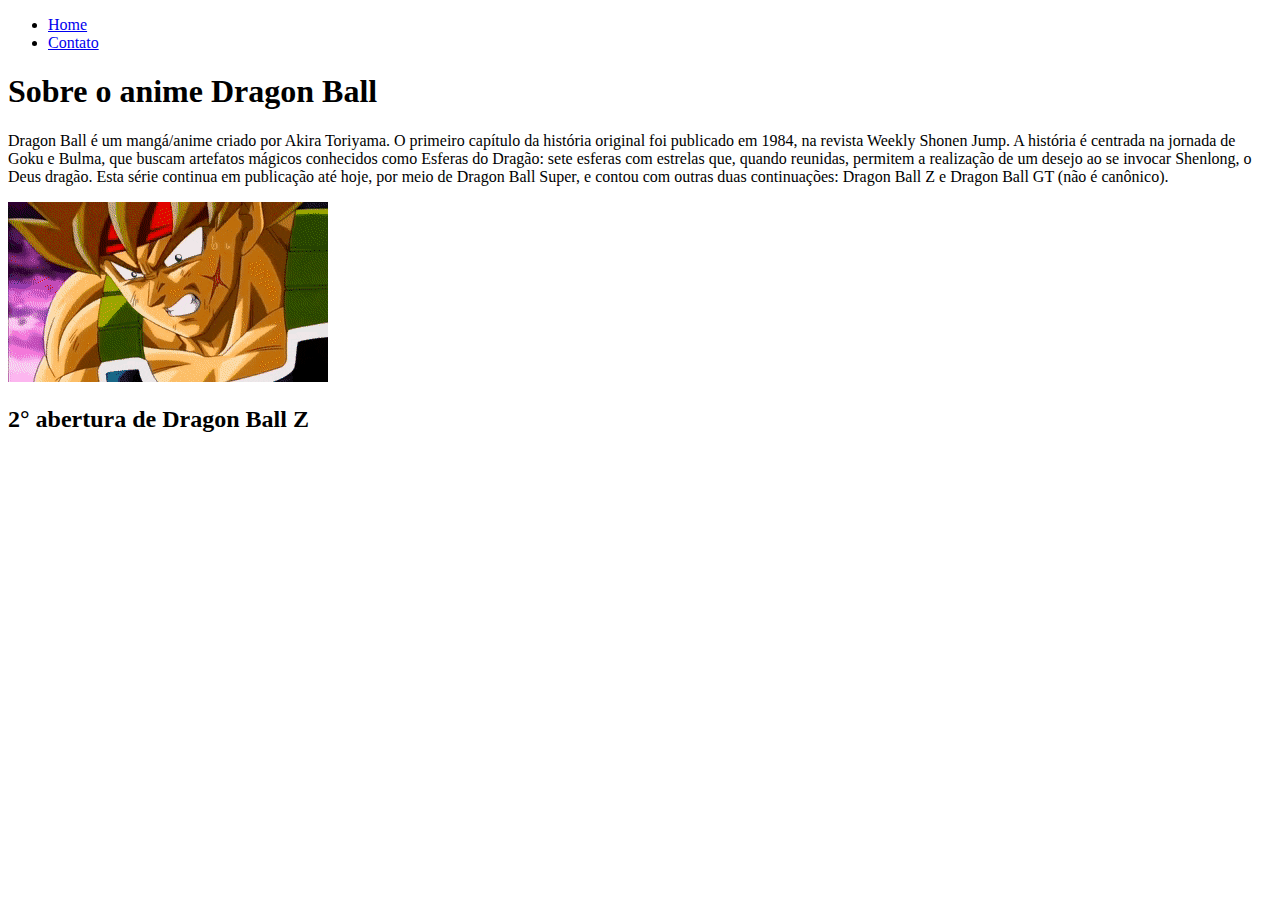
==== index.html @ f15b54b5 "Página Html" ====
<!DOCTYPE html>
<html lang="pt-br">
<head>
    <meta charset="UTF-8">
    <meta http-equiv="X-UA-Compatible" content="IE=edge">
    <meta name="viewport" content="width=device-width, initial-scale=1.0">
    <title>Dragon Ball</title>
</head>
<body>

    <ul>
        <li>
            <a href="index.html"> Home </a>
        </li>
        <li>
            <a href="contato.html"> Contato </a>
        </li>
    </ul>

    <h1>Sobre o anime Dragon Ball</h1>

    <p>
        Dragon Ball é um mangá/anime criado por Akira Toriyama. 
        O primeiro capítulo da história original foi publicado em 1984, na revista Weekly Shonen Jump. 
        A história é centrada na jornada de Goku e Bulma, que buscam artefatos mágicos conhecidos 
        como Esferas do Dragão: sete esferas com estrelas que, quando reunidas, permitem a realização de um 
        desejo ao se invocar Shenlong, o Deus dragão. Esta série continua em publicação até hoje, por meio de 
        Dragon Ball Super, e contou com outras duas continuações: Dragon Ball Z e 
        Dragon Ball GT (não é canônico).
    </p>

    <img src="assets/img/bardockSsj.gif" alt="Imagem do personagem Bardock">

    <h2>2° abertura de Dragon Ball Z</h2>

    <iframe width="560" height="315" src="https://www.youtube.com/embed/a7DWUiG42Dc" 
    title="YouTube video player" frameborder="0" 
    allow="accelerometer; autoplay; clipboard-write; encrypted-media; gyroscope; picture-in-picture" 
    allowfullscreen></iframe>

</body>
</html>
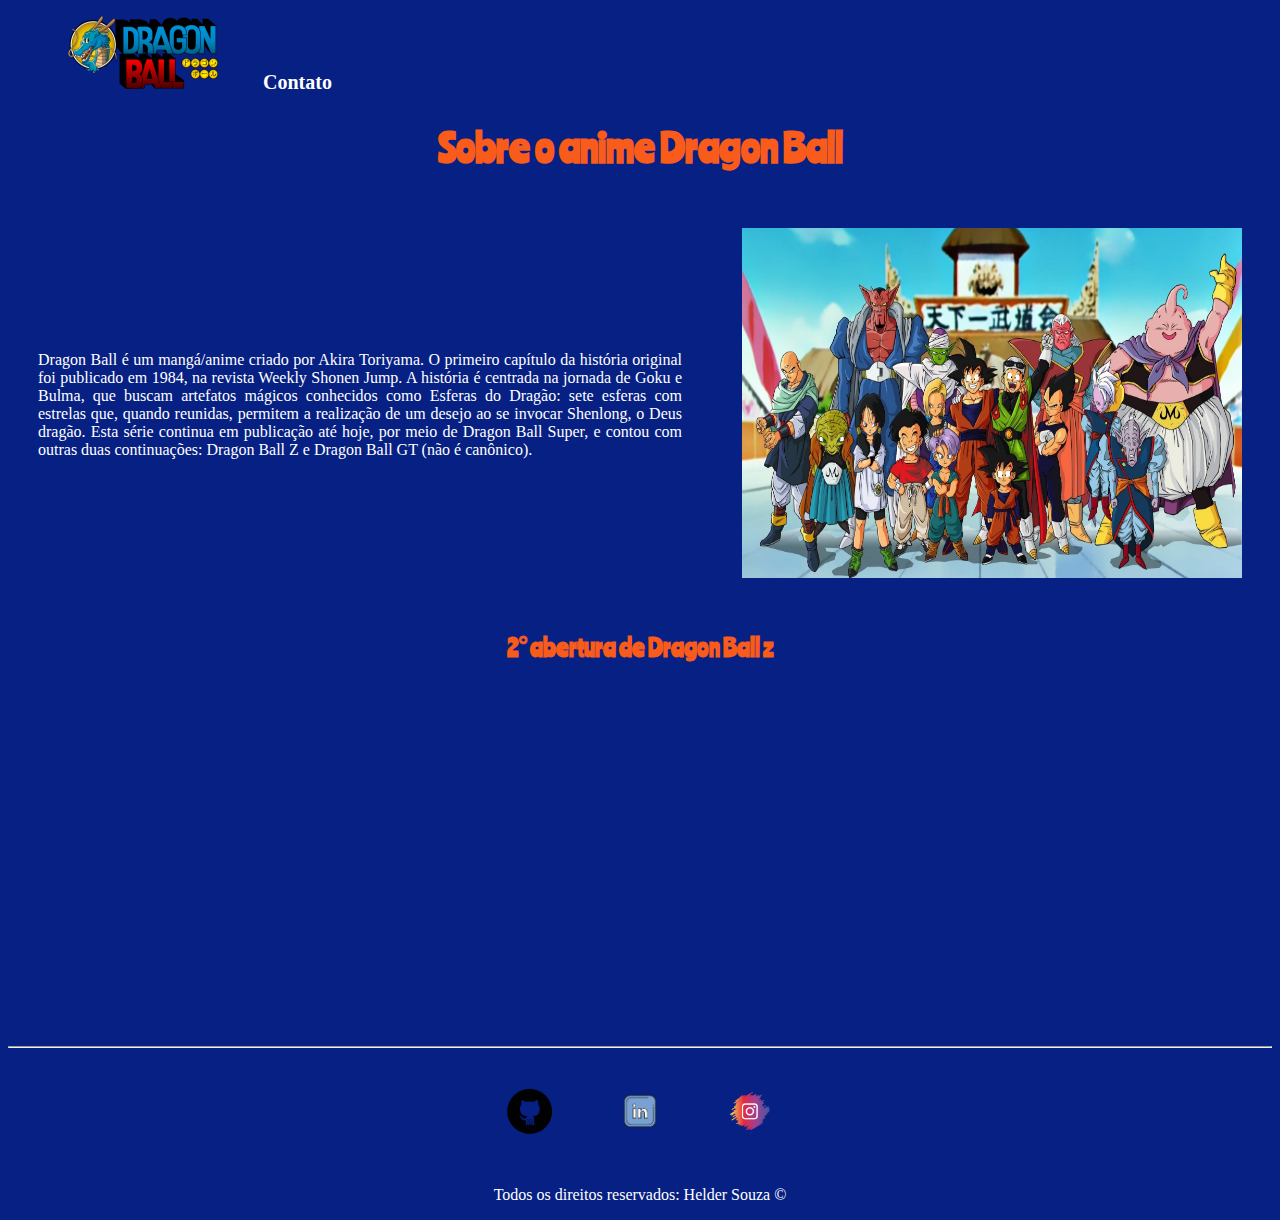
==== commit b38dcb78: "estilização das páginas com css" ====
--- a/index.html
+++ b/index.html
@@ -5,38 +5,66 @@
     <meta http-equiv="X-UA-Compatible" content="IE=edge">
     <meta name="viewport" content="width=device-width, initial-scale=1.0">
     <title>Dragon Ball</title>
+    <link rel="stylesheet" href="assets/css/style.css">
 </head>
 <body>
 
-    <ul>
-        <li>
-            <a href="index.html"> Home </a>
+    <ul id="menu">
+
+        <li class="brand">
+            <a href="index.html">
+                <img src="assets/img/logo.png" alt="Logo do anime Dragon Ball">
+            </a> 
         </li>
+
         <li>
             <a href="contato.html"> Contato </a>
         </li>
+        
     </ul>
 
-    <h1>Sobre o anime Dragon Ball</h1>
+    <h1 class="center">Sobre o anime Dragon Ball</h1>
 
-    <p>
-        Dragon Ball é um mangá/anime criado por Akira Toriyama. 
-        O primeiro capítulo da história original foi publicado em 1984, na revista Weekly Shonen Jump. 
-        A história é centrada na jornada de Goku e Bulma, que buscam artefatos mágicos conhecidos 
-        como Esferas do Dragão: sete esferas com estrelas que, quando reunidas, permitem a realização de um 
-        desejo ao se invocar Shenlong, o Deus dragão. Esta série continua em publicação até hoje, por meio de 
-        Dragon Ball Super, e contou com outras duas continuações: Dragon Ball Z e 
-        Dragon Ball GT (não é canônico).
-    </p>
+    <div class="container">
+        <div class="p-30">
+            <p class="justify txt-white">
+                Dragon Ball é um mangá/anime criado por Akira Toriyama. 
+                O primeiro capítulo da história original foi publicado em 1984, na revista Weekly Shonen Jump. 
+                A história é centrada na jornada de Goku e Bulma, que buscam artefatos mágicos conhecidos 
+                como Esferas do Dragão: sete esferas com estrelas que, quando reunidas, permitem a realização de um 
+                desejo ao se invocar Shenlong, o Deus dragão. Esta série continua em publicação até hoje, por meio de 
+                Dragon Ball Super, e contou com outras duas continuações: Dragon Ball Z e 
+                Dragon Ball GT (não é canônico).
+            </p>
+        </div>
 
-    <img src="assets/img/bardockSsj.gif" alt="Imagem do personagem Bardock">
+        <div>
+            <img class="p-30 wh" src="assets/img/dragon.jpg" alt="Imagem do personagem Bardock">
+        </div>
+                
+    </div>
 
-    <h2>2° abertura de Dragon Ball Z</h2>
+    <h2 class="center">2° abertura de Dragon Ball z</h2>
 
-    <iframe width="560" height="315" src="https://www.youtube.com/embed/a7DWUiG42Dc" 
+    <div class="container mb-50">
+        <iframe width="560" height="315" src="https://www.youtube.com/embed/a7DWUiG42Dc" 
     title="YouTube video player" frameborder="0" 
     allow="accelerometer; autoplay; clipboard-write; encrypted-media; gyroscope; picture-in-picture" 
     allowfullscreen></iframe>
+    </div>
+<hr>
+    <footer>
+
+        <div class="container">
+            <a href="" target="_blank"><img class="tm-social p-30" src="assets/img/github.png" alt="Logo do GitHub"></a>
+            <a href="" target="_blank"><img class="tm-social p-30" src="assets/img/linkedin.png" alt="Logo do Linkedin"></a>
+            <a href="" target="_blank"><img class="tm-social p-30" src="assets/img/instagram.png" alt="Logo do Instagram"></a>
+        </div>
+
+        <p class="center txt-white">
+            Todos os direitos reservados: Helder Souza &copy
+        </p>
+    </footer>
 
 </body>
 </html>--- a/assets/css/style.css
+++ b/assets/css/style.css
@@ -0,0 +1,98 @@
+/* Estilos da pagina index.html */
+@import url('https://fonts.googleapis.com/css2?family=Ranchers&display=swap');
+
+body {
+    background-color: #072083;
+}
+.center {
+    text-align: center;
+}
+.justify{
+    text-align: justify;
+}
+
+h1 {
+    font-family: 'Ranchers', cursive;
+    font-size: 40px;
+    color: #F85B1A;
+}
+
+h2 {
+    font-family: 'Ranchers', cursive;
+    color: #F85B1A;
+}
+
+.container{
+    display: flex;
+    flex-flow: row ;
+    justify-content: center;
+    align-items: center;
+}
+
+#menu li{
+    display: inline;
+    padding: 20px;
+    font-size: 20px;
+}
+    
+
+#menu li a {
+   text-decoration: none;
+   color: #fff;
+   font-weight: bold;
+
+}
+
+#menu li a:hover{
+    color: #F85B1A;
+}
+
+.p-30{
+    padding: 30px;
+}
+
+.br-50{
+    border-radius: 10%;
+}
+.wh {
+    width: 500px;
+    height: 350px;
+}
+
+/* Estilos da pagina contato.html */
+
+.tm-social{
+    height: 50px;
+    height: 50px;
+    
+}
+
+.mb-50{
+    margin-bottom: 50px;
+}
+
+.ml-50{
+    margin-left: 50px;
+}
+
+fieldset#anime{
+    width: 200px;
+}
+
+button {
+    width: 100px;
+    border-radius: 20px;
+    border-color: #F85B1A;
+    font-weight: bold;
+    color: #F85B1A;
+}
+
+button:hover {
+    background-color: #F85B1A;
+    color: #fff;
+    cursor: pointer;
+}
+
+.txt-white {
+    color: #fff;
+}
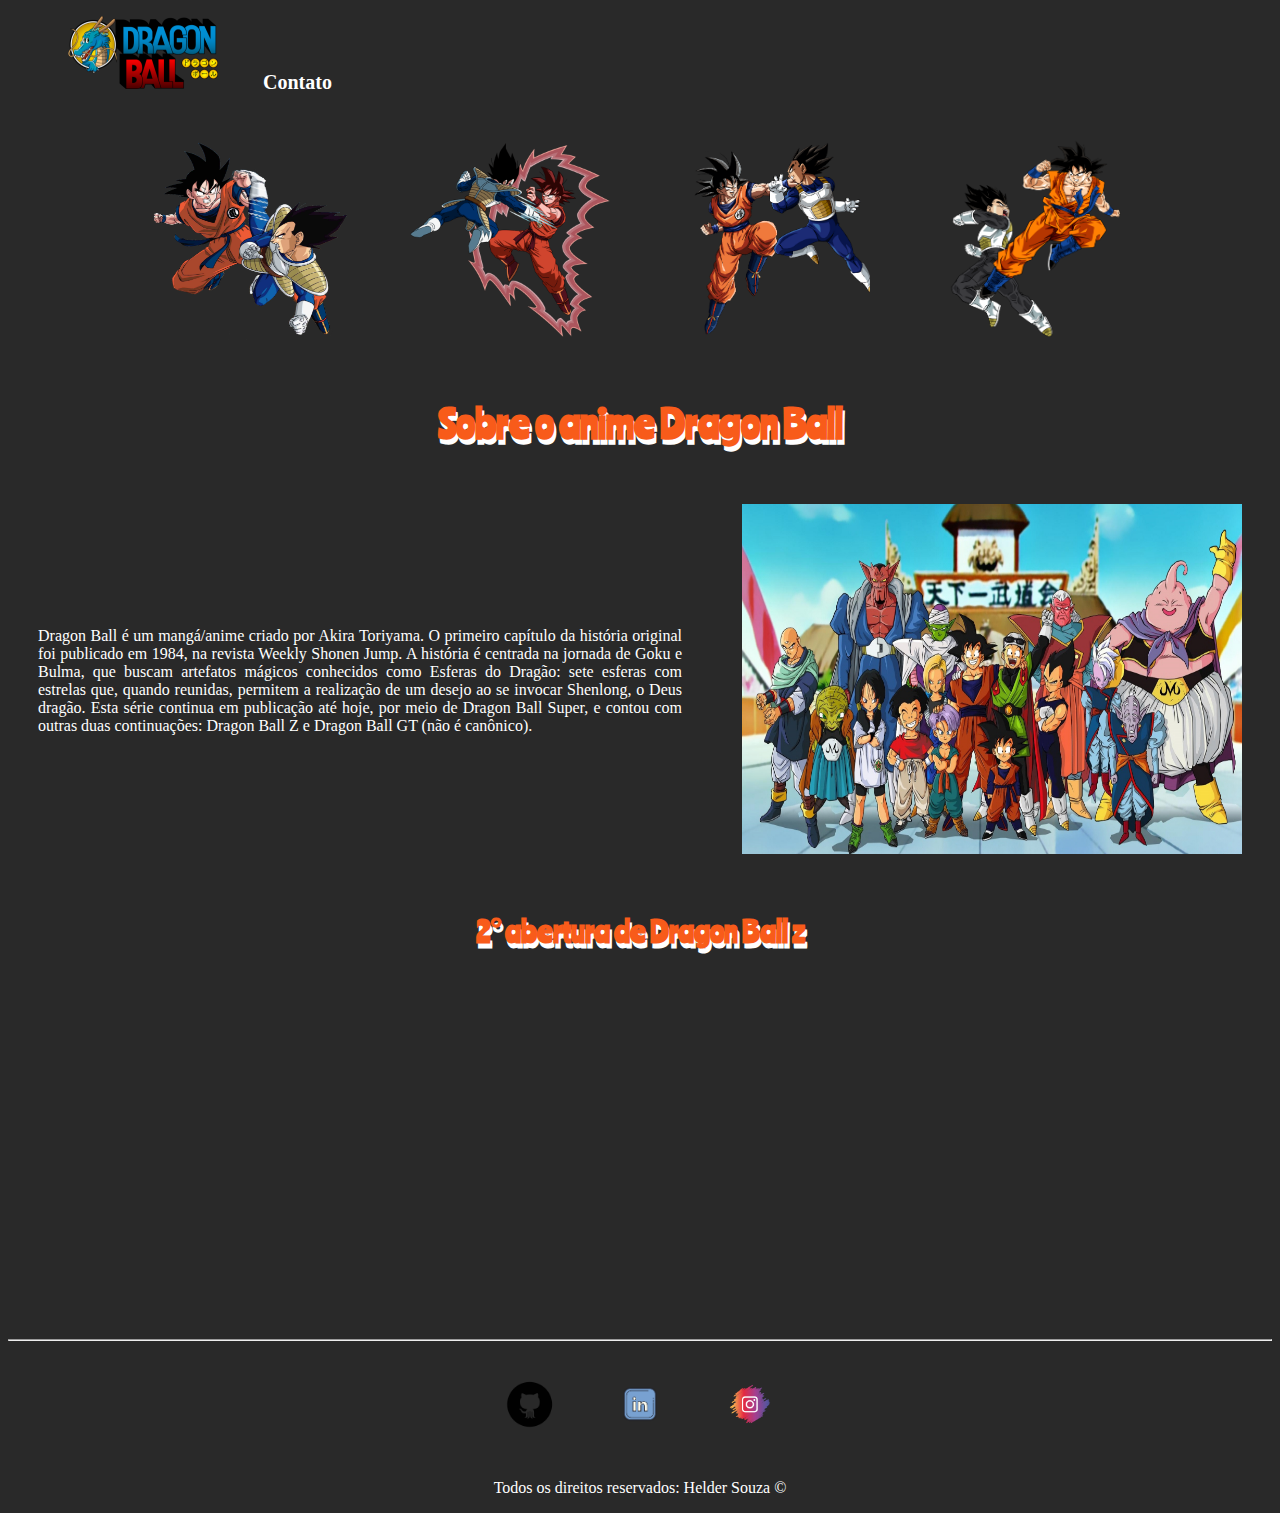
==== commit 05a2d635: "estilização com css" ====
--- a/index.html
+++ b/index.html
@@ -22,6 +22,13 @@
         </li>
         
     </ul>
+
+    <div class ="container-menu">
+        <img class="img-menu p-30" id = "icone" src="assets/img/db.png" alt="Personagens Goku e Vegeta">
+        <img class="img-menu p-30" id = "icone2" src="assets/img/kaioken.png" alt="Personagens Goku e Vegeta">
+        <img class="img-menu p-30" id = "icone3" src="assets/img/gokuvegeta.png" alt="Personagens Goku e Vegeta">
+        <img class="img-menu p-30" id = "icone4" src="assets/img/dbzsuper.png" alt="Personagens Goku e Vegeta">
+   </div>
 
     <h1 class="center">Sobre o anime Dragon Ball</h1>
 
--- a/assets/css/style.css
+++ b/assets/css/style.css
@@ -2,7 +2,7 @@
 @import url('https://fonts.googleapis.com/css2?family=Ranchers&display=swap');
 
 body {
-    background-color: #072083;
+    background-color: #292929;
 }
 .center {
     text-align: center;
@@ -15,11 +15,14 @@
     font-family: 'Ranchers', cursive;
     font-size: 40px;
     color: #F85B1A;
+    text-shadow: white 2px 5px;
 }
 
 h2 {
     font-family: 'Ranchers', cursive;
     color: #F85B1A;
+    font-size: 30px;
+    text-shadow: white 2px 5px;
 }
 
 .container{
@@ -27,6 +30,16 @@
     flex-flow: row ;
     justify-content: center;
     align-items: center;
+}
+
+.container-menu{
+    display: flex;
+    justify-content:center;
+}
+
+.img-menu {
+    width: 200px;
+    height: 200px;
 }
 
 #menu li{
@@ -96,3 +109,25 @@
 .txt-white {
     color: #fff;
 }
+
+.bg-gray {
+    background-color: #696969;
+    color: #fff;
+    font-size: 15px;
+    font-weight: bold;
+}
+
+input[type=text]:focus {
+    border: 3px solid #F85B1A;
+    border-radius: 20px;
+  }
+
+  input[type=email]:focus {
+    border: 3px solid #F85B1A;
+    border-radius: 20px;
+  }
+
+textarea:focus {
+    border: 3px solid #F85B1A;
+    border-radius: 20px;
+}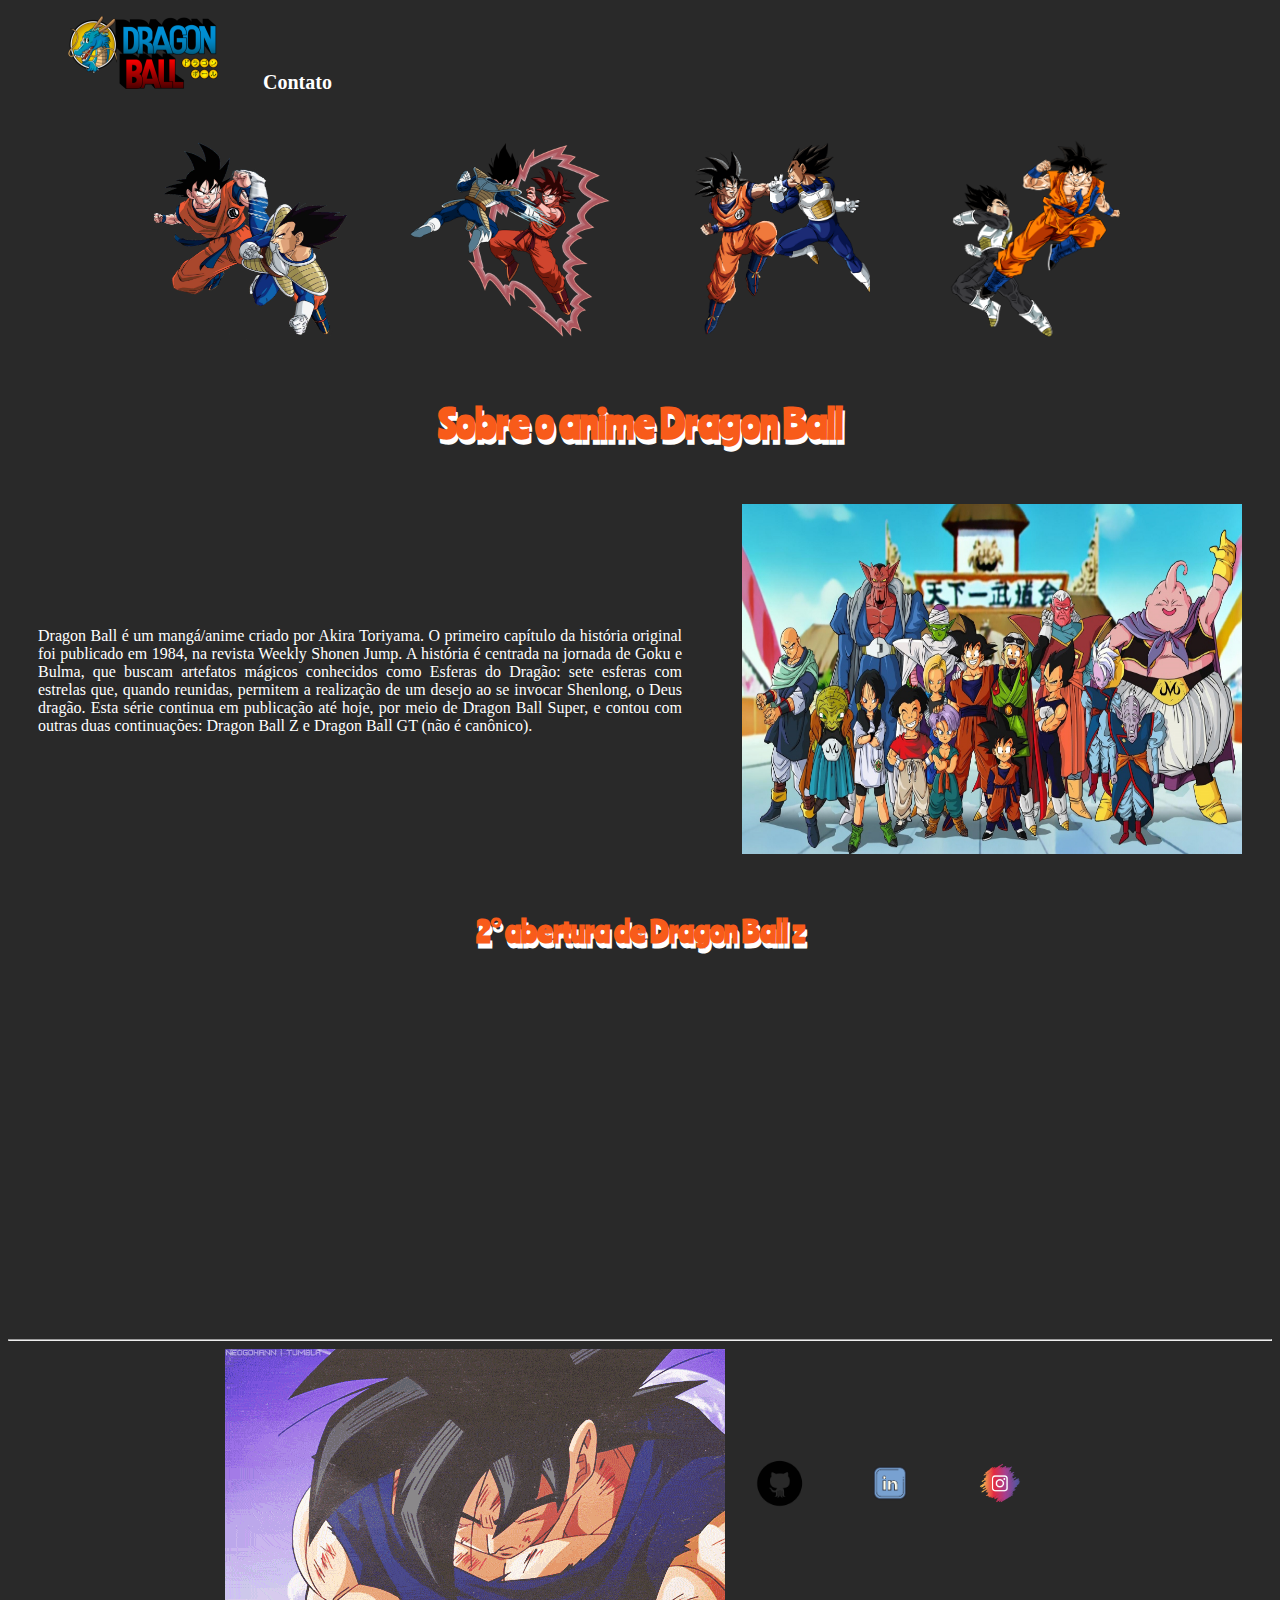
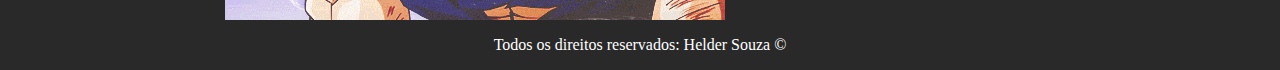
==== commit 2c7d8869: "JavaScript implementado" ====
--- a/index.html
+++ b/index.html
@@ -11,14 +11,14 @@
 
     <ul id="menu">
 
-        <li class="brand">
-            <a href="index.html">
+        <li>
+            <a href="index.html" onmouseover="mudaFoto('assets/img/blue.png')"onmouseout="mudaFoto('assets/img/db.png')">
                 <img src="assets/img/logo.png" alt="Logo do anime Dragon Ball">
             </a> 
         </li>
 
         <li>
-            <a href="contato.html"> Contato </a>
+            <a href="contato.html" onmouseover="mudaFoto2('assets/img/vegetto.png')"onmouseout="mudaFoto2('assets/img/kaioken.png')"> Contato </a>
         </li>
         
     </ul>
@@ -46,7 +46,7 @@
         </div>
 
         <div>
-            <img class="p-30 wh" src="assets/img/dragon.jpg" alt="Imagem do personagem Bardock">
+            <img id="imagem" class="p-30 wh" onmousemove="imagemZoom()" onmouseout="imagemNormal()" src="assets/img/dragon.jpg" alt="Imagem do personagem Bardock">
         </div>
                 
     </div>
@@ -63,6 +63,7 @@
     <footer>
 
         <div class="container">
+            <img src="assets/img/gifgoku.gif" alt="Gif de Dragon Ball Z">
             <a href="" target="_blank"><img class="tm-social p-30" src="assets/img/github.png" alt="Logo do GitHub"></a>
             <a href="" target="_blank"><img class="tm-social p-30" src="assets/img/linkedin.png" alt="Logo do Linkedin"></a>
             <a href="" target="_blank"><img class="tm-social p-30" src="assets/img/instagram.png" alt="Logo do Instagram"></a>
@@ -73,5 +74,6 @@
         </p>
     </footer>
 
+    <script src="assets/js/script.js"></script>
 </body>
 </html>--- a/assets/css/style.css
+++ b/assets/css/style.css
@@ -88,10 +88,6 @@
     margin-left: 50px;
 }
 
-fieldset#anime{
-    width: 200px;
-}
-
 button {
     width: 100px;
     border-radius: 20px;
@@ -130,4 +126,4 @@
 textarea:focus {
     border: 3px solid #F85B1A;
     border-radius: 20px;
-}+}
